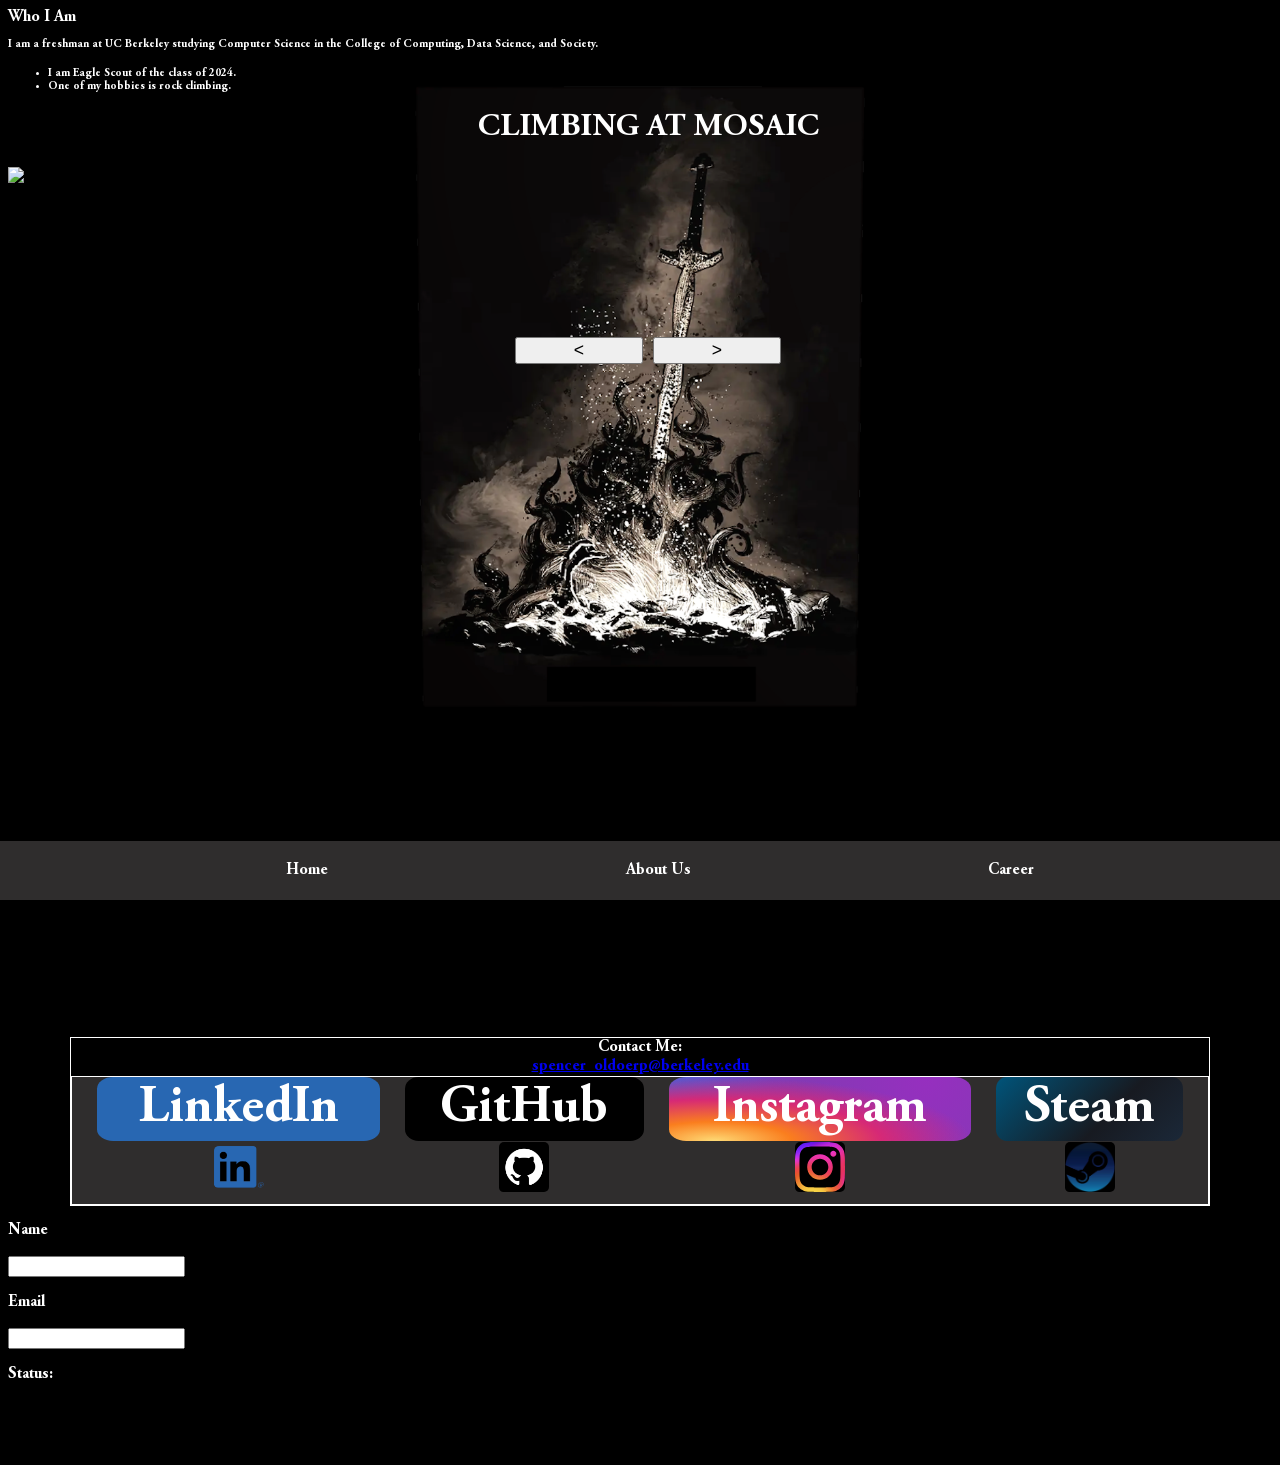
==== index.html @ 31334db8 "okay" ====
<!DOCTYPE html>
<html lang="en"></html>
<link href="style.css" rel="stylesheet">
<script src= "script.js"></script>

<meta charset="UTF-8">
<meta name="description" content="Welcome to my website. Time to learn about what makes me me.">
<html>
<title>Spencer Oldoerp</title>
<head>
    <div>Who I Am</div>
    <p class="paragraph">I am a freshman at UC Berkeley studying Computer Science in the College of Computing, Data Science, and Society. 
        <ul>
            <li class="paragraph">I am Eagle Scout of the class of 2024.</li>
            <li class="paragraph">One of my hobbies is rock climbing.</li>
        </ul>
    </p>
</head>
<body>
    <slideshow>
        <slideshowcentering>
            <ssTitle>CLIMBING AT MOSAIC</ssTitle>
            <img id="slideshowIMG" src="images/folders/Slideshow/img_0.png">
            <buttonstack>
                <button class="ssbutton" id="bwdSlideshowButton"><</button>
                <button class="ssbutton" id="fwdSlideshowButton">></button>
            </buttonstack>
        </slideshowcentering>
    </slideshow>

    <table class="socials-table">
        <caption>Contact Me:</caption><br>
        <caption><a href="mailto:spencer_oldoerp@berkeley.edu">spencer_oldoerp@berkeley.edu</a></caption>
        <thead><tr>
            <th class="socials-header" id="LinkedIn">LinkedIn</th>
            <th class="socials-header" id="GitHub">GitHub</th>
            <th class="socials-header" id="Instagram">Instagram</th>
            <th class="socials-header" id="Steam">Steam</th>
        </tr></thead>
        <tbody><tr>
            <td class="LinkIMG"><a href="https://www.linkedin.com/in/spencer-oldoerp-804a34433/?isSelfProfile=true"><img src="images/folders/in-logo/LI-In-Bug.png" alt="LinkedIn Logo"></a></td>
            <td class="GitIMG"><a href="https://github.com/Spider7307" alt="GitHub Logo"><img src="images/folders/GitHub Logos/PNG/GitHub_Invertocat_White_Clearspace.png"></a></td>
            <td class="InstaIMG"><a href="https://www.instagram.com/spencer.oldoerp/" alt="Instagram Logo"><img src="images/folders/Instagram Logos/01 Gradient Glyph/Instagram_Glyph_Gradient.svg"></a></td>
            <td class="SteamIMG"><a href="https://steamcommunity.com/profiles/76561198951044111/" alt="Steam Logo"><img src="images/folders/Steam Logos/images-removebg-preview.png"></a></td>
            <!--<td class="grid-input"><input type="Email"></td>
            <td class="grid-button"><button class="special">Submit</button></td>-->
        </tr></tbody>
    </table>
    <!--</div>
        <a href="https://www.linkedin.com/in/spencer-oldoerp-804a34433/?isSelfProfile=true">LinkedIn</a>
    </div>-->
</body>
<footer>
    <bottombar>
        <div class="bottombar">Home</div>
        <div class="bottombar">About Us</div>
        <div class="bottombar">Career</div>
    </div></bottombar>
    <contactform>
        <p>Name</p><input id="NameInput">
        <p>Email</p><input id="EmailInput">
        <p>Status:</p> <p id="status"></p>
    </contactform>
</footer>
<br><br><br>

</html>
---- style.css ----
html {
    background-image: url(images/folders/bonfires/bonfire.png);
    background-attachment: fixed;
    background-position:center center;
    background-repeat:no-repeat;
    background-size:cover;
    
    min-height:100vh;
    /*background-attachment: fixed; /*DANGER LINE*/
    background-color: black;
    
    font-family:"DarkSouls";
    color:white;
    
}

.paragraph {
    font-size:70%;
}
slideshowcentering {
    display:flex;
    text-align: center;
    flex-direction: column;
    align-self: center;
    width: 100vw;
    height: 100vh;
    box-sizing: border-box;
    overflow: hidden;
    gap:20px;
    margin:0;
}
ssTitle {
    font-size:200%;
}
.ssbutton  {
    font-size:110%;
    width:10%;
    height:100%;
}
buttonstack {
    display:flex;
    text-align:center;
    flex-direction:row;
    justify-content: center;
    box-sizing:border-box;
    overflow: hidden;
    gap:10px;
    margin:0;
}

#slideshowIMG {
    height: 150px;
    width: auto;
    max-width: 100%;
    max-height: 100%;
    object-fit: contain;
}

.socials-table {
    /*display:grid;
    grid-template-columns: auto auto auto;*/
    background-color:rgba(114, 108, 108, 0.415);
    width: 90%;
    border:1px solid white;
    border-collapse: separate;
    border-spacing: clamp(10px, 2.5vw, 25px) 0px; 
    font-weight:lighter;
    text-align:center;
    margin:10px auto;
    outline: 1px solid white;
}
.socials-table th {
    font-size:325%;
    margin-bottom:0.25%;
    margin:10px;
    border-radius:5.6893% / 18.4615%;
}
.socials-table td {
    font-size:175%;
    margin-bottom:0.25%;
    overflow:hidden;
}
.socials-table td img {
    width:50px;
    height:auto;
    background-color:black;
    background-size: 0px;
    text-align: center;
    border-radius:10% 10% 10% 9%;
}
.socials-table td.LinkIMG a img {
    /* 1. Turn off the global solid black fill */
    background-color: transparent; 
    
    /* 2. Re-create the background as a movable layer */
    background-image: linear-gradient(black, black); 
    
    /* 3. Break free from the global 0px size and make it smaller than the icon */
    background-size: 70% 70%; 
    
    /* 4. Shift it 40% horizontally */
    background-position-x: 40%; 
    background-position-y: center;
    background-repeat: no-repeat;
}

#LinkedIn {
    background-color: rgba(40, 103, 178);
    margin:5px 5px 5px 5px;
}
#GitHub {
    background-color:black;
    margin:5px 5px 5px 5px;
}
#Instagram {
  background: 
    /* 1. Official Bottom-Left Glow: Made into an ellipse so it spreads wide across your 233px container without clipping vertically */
    radial-gradient(ellipse farthest-side at 15% 100%, #feda75 0%, #fa7e1e 30%, #d62976 65%, transparent 100%),
    /* 2. Official Top-Right Purple Flare: Dropped in from the top-right to create the dark violet signature vibe */
    radial-gradient(circle farthest-side at 85% 0%, #962fbf 0%, #833ab4 50%, transparent 100%),
    /* 3. Base Anchor Layer: A shallow-angled linear path that forces the royal blue to ground the bottom-right and bleed into magenta */
    linear-gradient(115deg, #4f5bd5 0%, #4f5bd5 25%, #833ab4 45%, #d62976 70%, #fd1d1d 100%);
}
#Steam {
    background: linear-gradient(135deg, #00547a 0%, #171a21 60%, #1b2838 100%);
    margin: 5px 5px 5px 5px;
}


bottombar {
    display:flex;
    position:fixed;
    bottom:0;
    left:0;
    width:100%;
    background-color:rgba(114, 108, 108, 0.415);
    padding:20px 20px 20px 20px;
    gap:2rem;
    margin:0 0 0 0;
    justify-content: space-evenly;
}


@font-face {
    font-family:DarkSouls;
    src: url(fonts/folders/AGaramondPro-Bold.ttf);
}
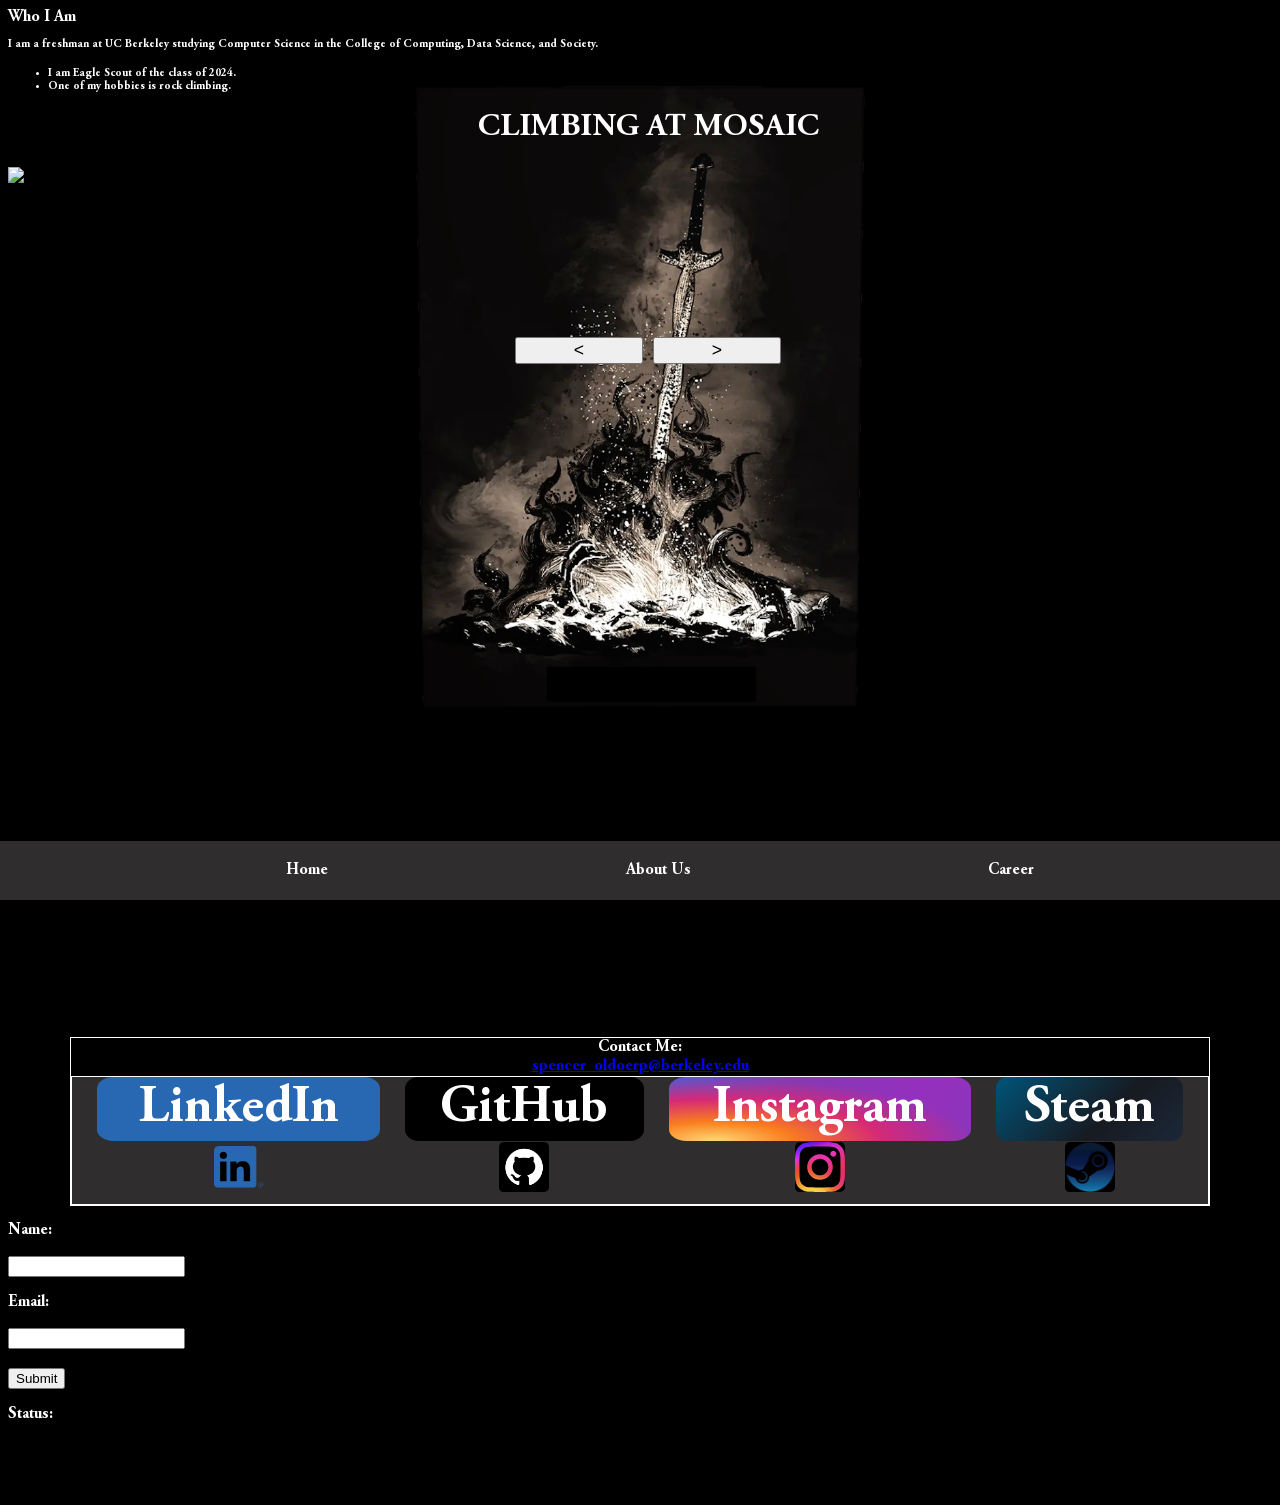
==== commit 6ba02dab: "please work" ====
--- a/index.html
+++ b/index.html
@@ -20,7 +20,7 @@
     <slideshow>
         <slideshowcentering>
             <ssTitle>CLIMBING AT MOSAIC</ssTitle>
-            <img id="slideshowIMG" src="images/folders/Slideshow/img_0.png">
+            <img id="slideshowIMG">
             <buttonstack>
                 <button class="ssbutton" id="bwdSlideshowButton"><</button>
                 <button class="ssbutton" id="fwdSlideshowButton">></button>
@@ -56,11 +56,13 @@
         <div class="bottombar">About Us</div>
         <div class="bottombar">Career</div>
     </div></bottombar>
-    <contactform>
-        <p>Name</p><input id="NameInput">
-        <p>Email</p><input id="EmailInput">
+    <form>
+        <p>Name:</p><input id="NameInput">
+        <p>Email:</p><input id="EmailInput">
+        <br><br>
+        <button id="fieldButton">Submit</button>
         <p>Status:</p> <p id="status"></p>
-    </contactform>
+    </form>
 </footer>
 <br><br><br>
 
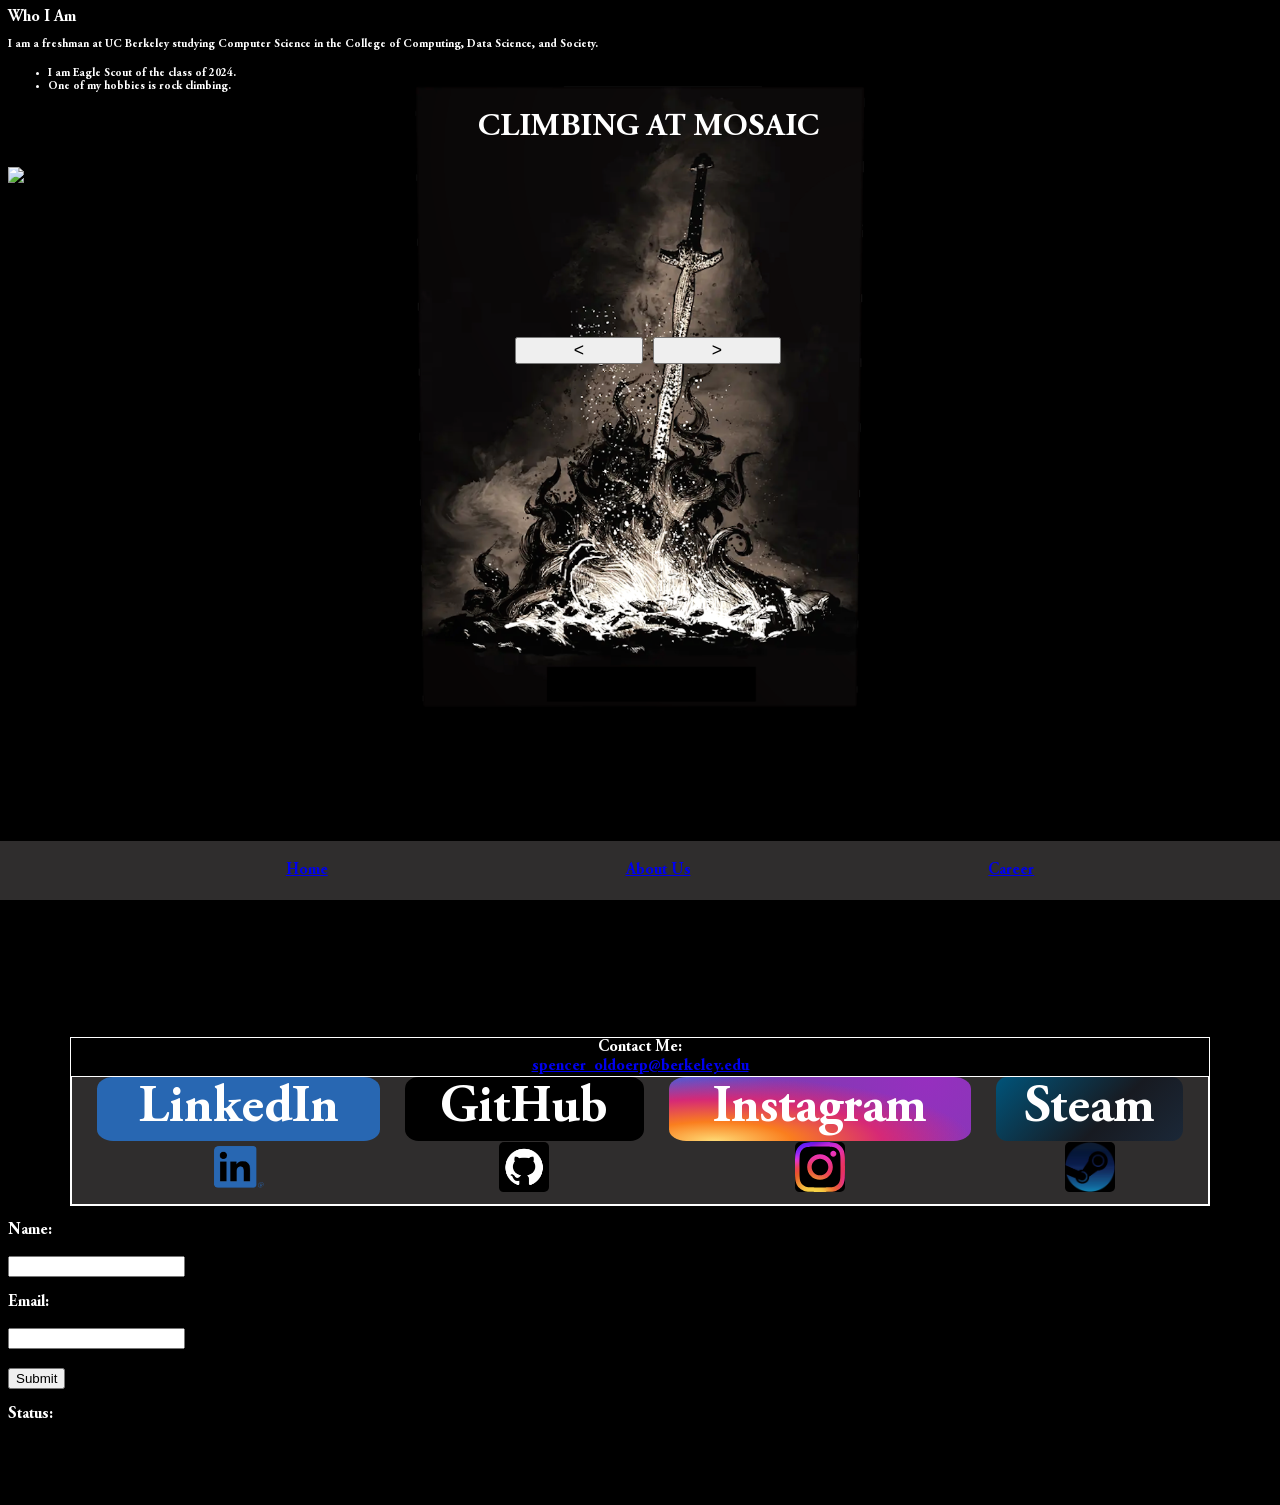
==== commit 0bfc29e5: "progress" ====
--- a/index.html
+++ b/index.html
@@ -1,22 +1,24 @@
 <!DOCTYPE html>
-<html lang="en"></html>
+<html lang="en">
 <link href="style.css" rel="stylesheet">
 <script src= "script.js"></script>
 
-<meta charset="UTF-8">
-<meta name="description" content="Welcome to my website. Time to learn about what makes me me.">
-<html>
-<title>Spencer Oldoerp</title>
 <head>
-    <div>Who I Am</div>
-    <p class="paragraph">I am a freshman at UC Berkeley studying Computer Science in the College of Computing, Data Science, and Society. 
-        <ul>
-            <li class="paragraph">I am Eagle Scout of the class of 2024.</li>
-            <li class="paragraph">One of my hobbies is rock climbing.</li>
-        </ul>
-    </p>
+    <meta charset="UTF-8">
+    <meta name="description" content="Welcome to my website. Time to learn about what makes me me.">
+    <html>
+    <title>Spencer Oldoerp</title>
 </head>
 <body>
+    <header>
+        <div>Who I Am</div>
+        <p class="paragraph">I am a freshman at UC Berkeley studying Computer Science in the College of Computing, Data Science, and Society. 
+            <ul>
+                <li class="paragraph">I am Eagle Scout of the class of 2024.</li>
+                <li class="paragraph">One of my hobbies is rock climbing.</li>
+            </ul>  <!--for html req: Add Page and link to page, another ul (list) of the project-->
+        </p>
+    </header>
     <slideshow>
         <slideshowcentering>
             <ssTitle>CLIMBING AT MOSAIC</ssTitle>
@@ -52,10 +54,10 @@
 </body>
 <footer>
     <bottombar>
-        <div class="bottombar">Home</div>
-        <div class="bottombar">About Us</div>
-        <div class="bottombar">Career</div>
-    </div></bottombar>
+        <a href="index.html" class="bottombar">Home</a>
+        <a href="AboutUs.html" class="bottombar">About Us</a>
+        <a href="Career.html" class="bottombar">Career</a>
+    </bottombar>
     <form>
         <p>Name:</p><input id="NameInput">
         <p>Email:</p><input id="EmailInput">
@@ -65,5 +67,4 @@
     </form>
 </footer>
 <br><br><br>
-
 </html>
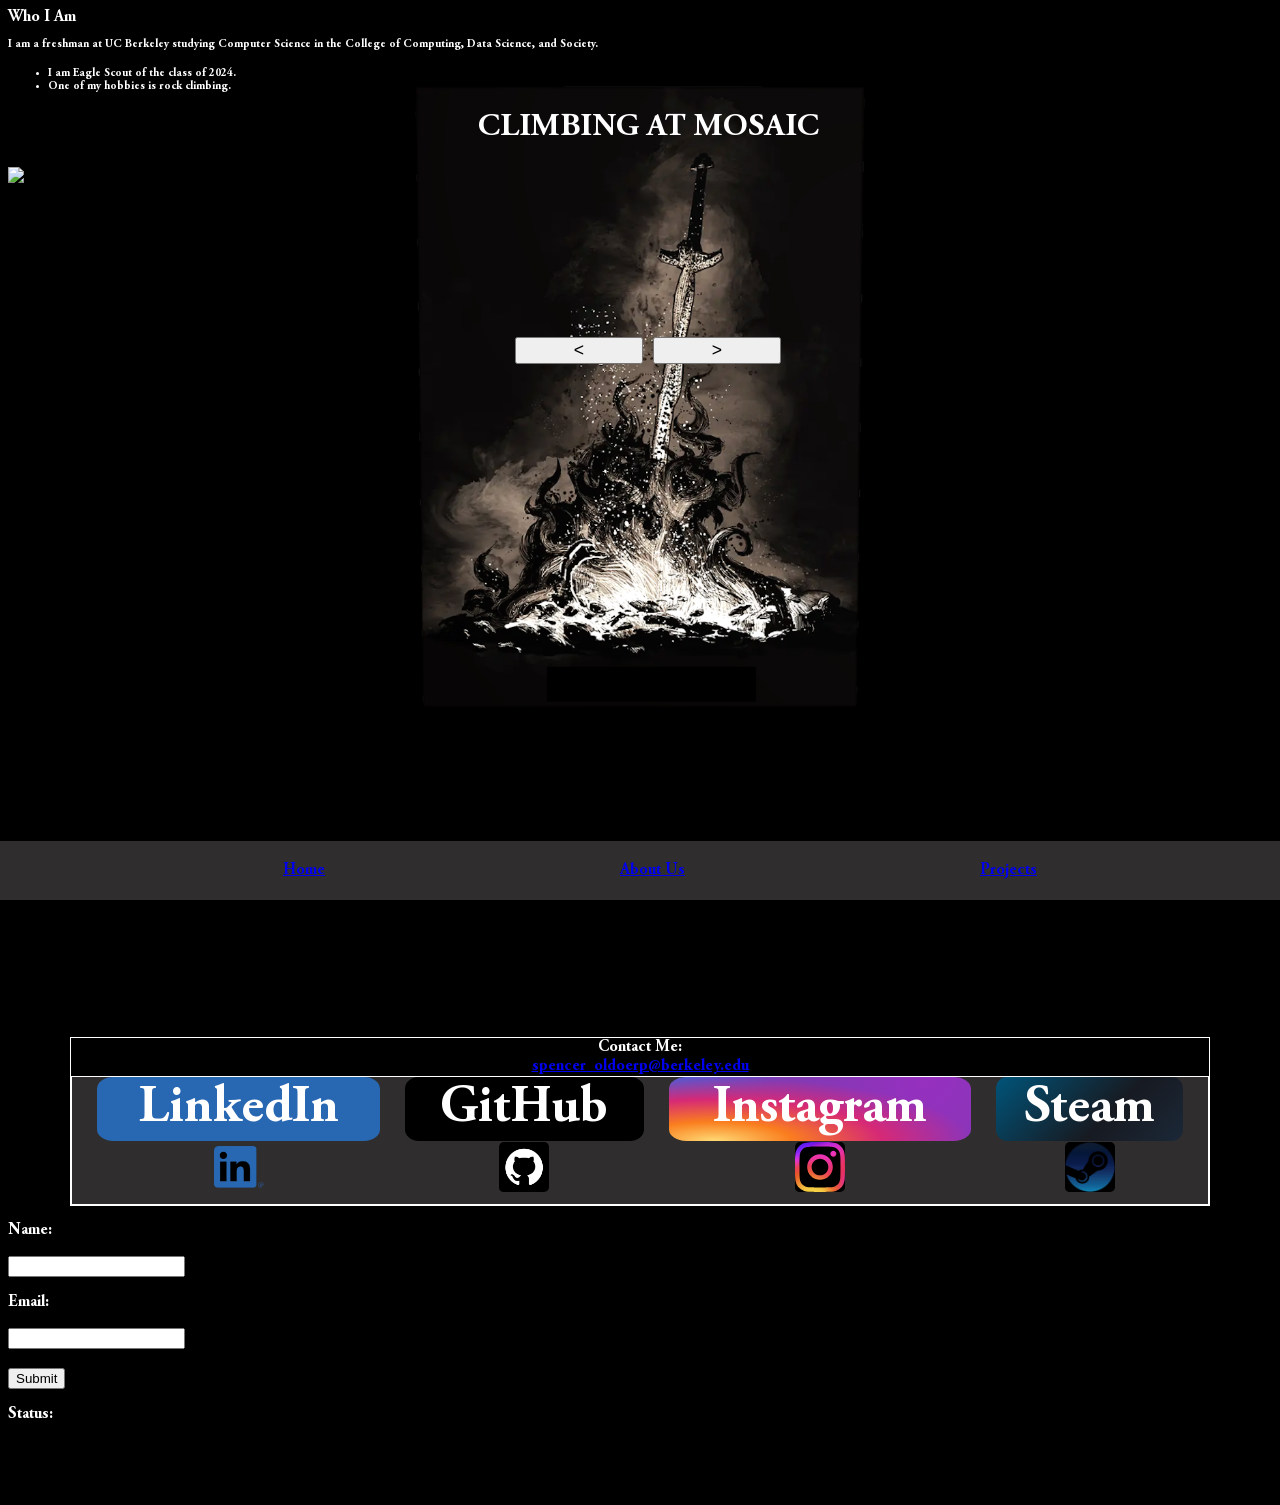
==== commit 1a63ee46: "Projects.html updates" ====
--- a/index.html
+++ b/index.html
@@ -56,7 +56,7 @@
     <bottombar>
         <a href="index.html" class="bottombar">Home</a>
         <a href="AboutUs.html" class="bottombar">About Us</a>
-        <a href="Career.html" class="bottombar">Career</a>
+        <a href="Projects.html" class="bottombar">Projects</a>
     </bottombar>
     <form>
         <p>Name:</p><input id="NameInput">
--- a/style.css
+++ b/style.css
@@ -144,4 +144,13 @@
 @font-face {
     font-family:DarkSouls;
     src: url(fonts/folders/AGaramondPro-Bold.ttf);
+}
+h1.ListHeading {
+    margin-left:0px;
+    margin-bottom:0px;
+}
+
+p.ListDesc {
+    margin-top:0px;
+    margin-left:40px;
 }
